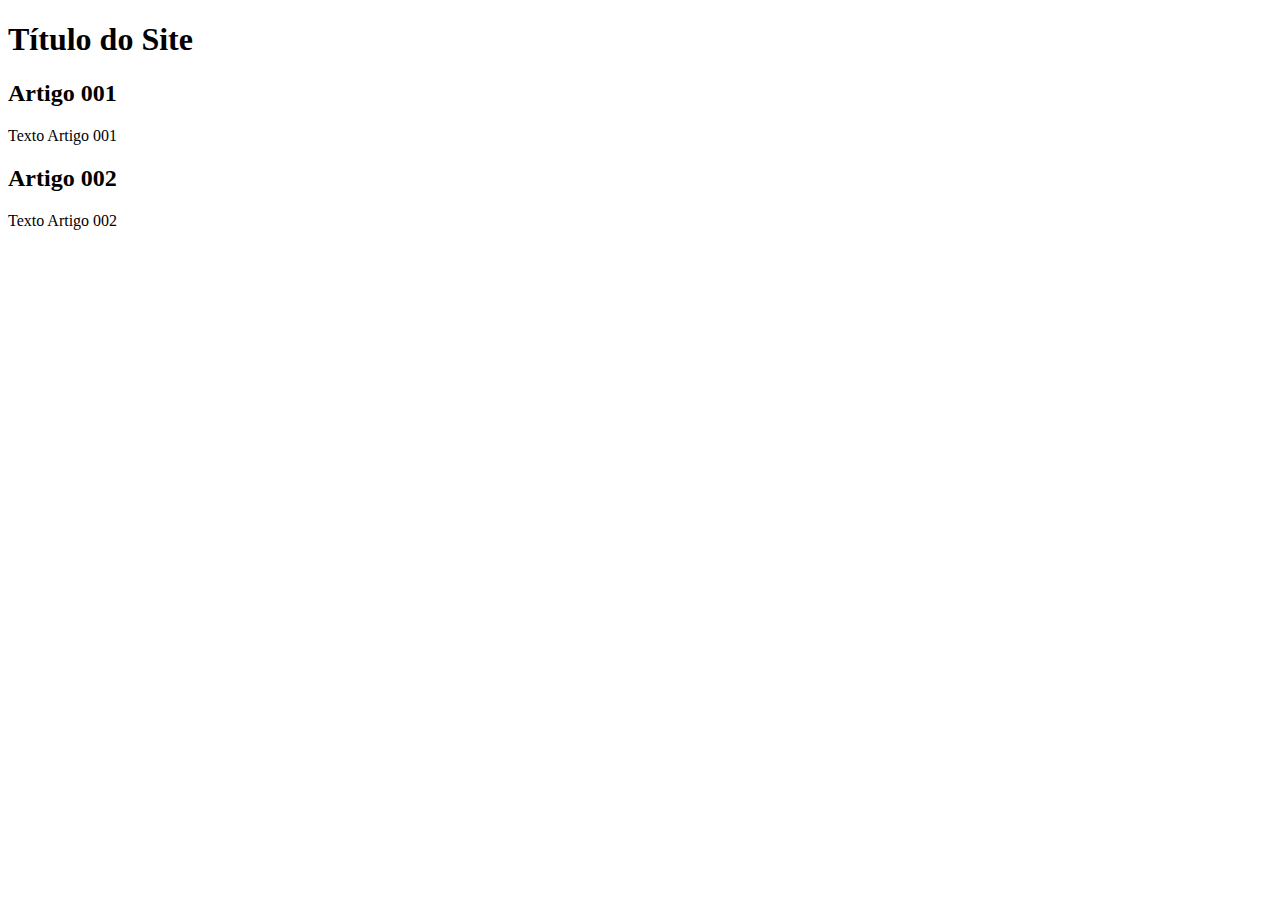
==== index.html @ c3a823b8 "add index" ====
<!DOCTYPE html>
<html lang="pt-br">
<head>
    <meta charset="UTF-8">
    <meta name="viewport" content="width=device-width, initial-scale=1.0">
    <title>Título do Site</title>
</head>
<body>
    <main>
        <header>
            <h1>Título do Site</h1>
        </header>
        <article>
            <h2>Artigo 001</h2>
            <p>Texto Artigo 001</p>
        </article>
        <article>
            <h2>Artigo 002</h2>
            <p>Texto Artigo 002</p>
        </article>
    </main>
</body>
</html>
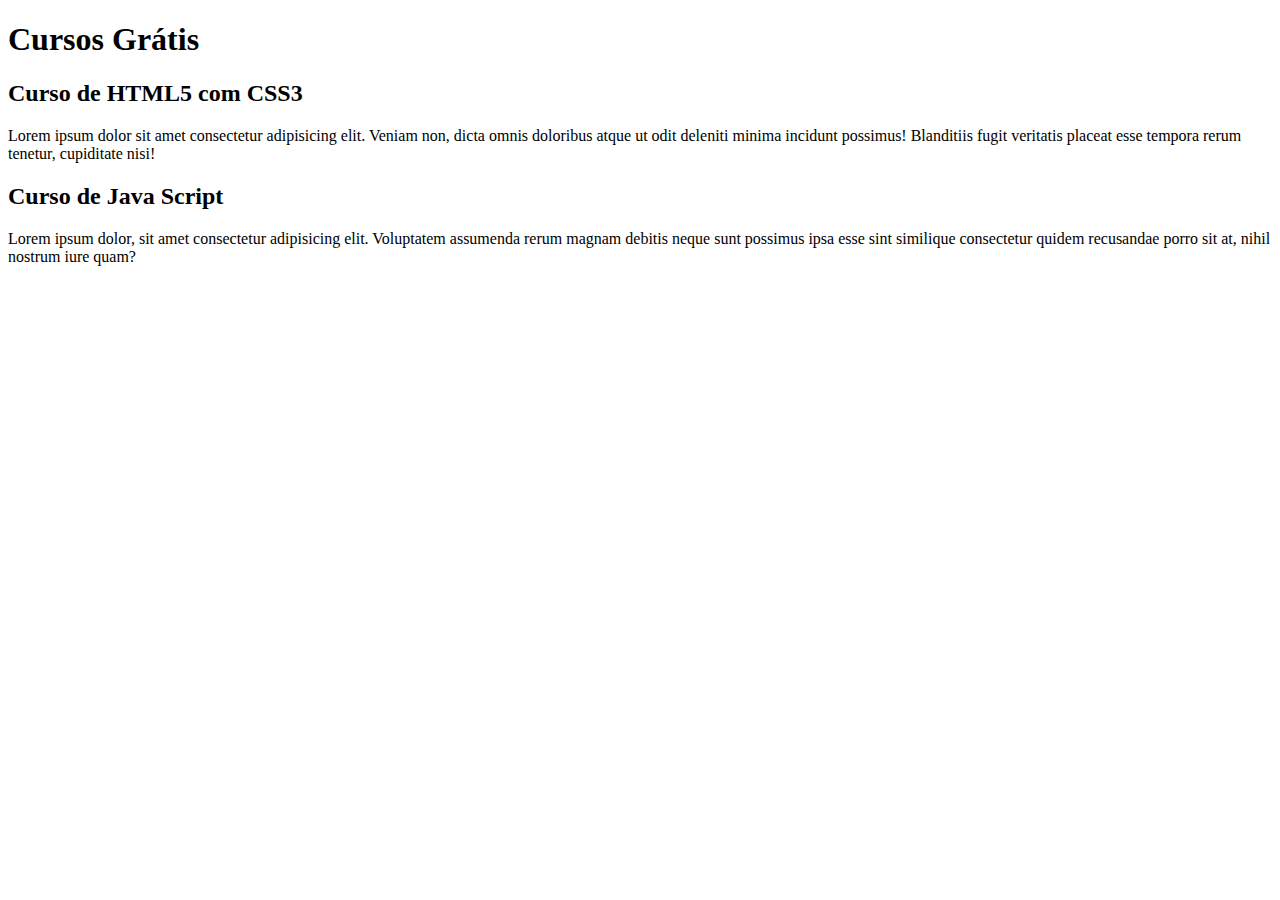
==== commit 503ef5bc: "comecei a escrever o conteúdo" ====
--- a/index.html
+++ b/index.html
@@ -8,15 +8,15 @@
 <body>
     <main>
         <header>
-            <h1>Título do Site</h1>
+            <h1>Cursos Grátis</h1>
         </header>
         <article>
-            <h2>Artigo 001</h2>
-            <p>Texto Artigo 001</p>
+            <h2>Curso de HTML5 com CSS3</h2>
+            <p>Lorem ipsum dolor sit amet consectetur adipisicing elit. Veniam non, dicta omnis doloribus atque ut odit deleniti minima incidunt possimus! Blanditiis fugit veritatis placeat esse tempora rerum tenetur, cupiditate nisi!</p>
         </article>
         <article>
-            <h2>Artigo 002</h2>
-            <p>Texto Artigo 002</p>
+            <h2>Curso de Java Script</h2>
+            <p>Lorem ipsum dolor, sit amet consectetur adipisicing elit. Voluptatem assumenda rerum magnam debitis neque sunt possimus ipsa esse sint similique consectetur quidem recusandae porro sit at, nihil nostrum iure quam?</p>
         </article>
     </main>
 </body>
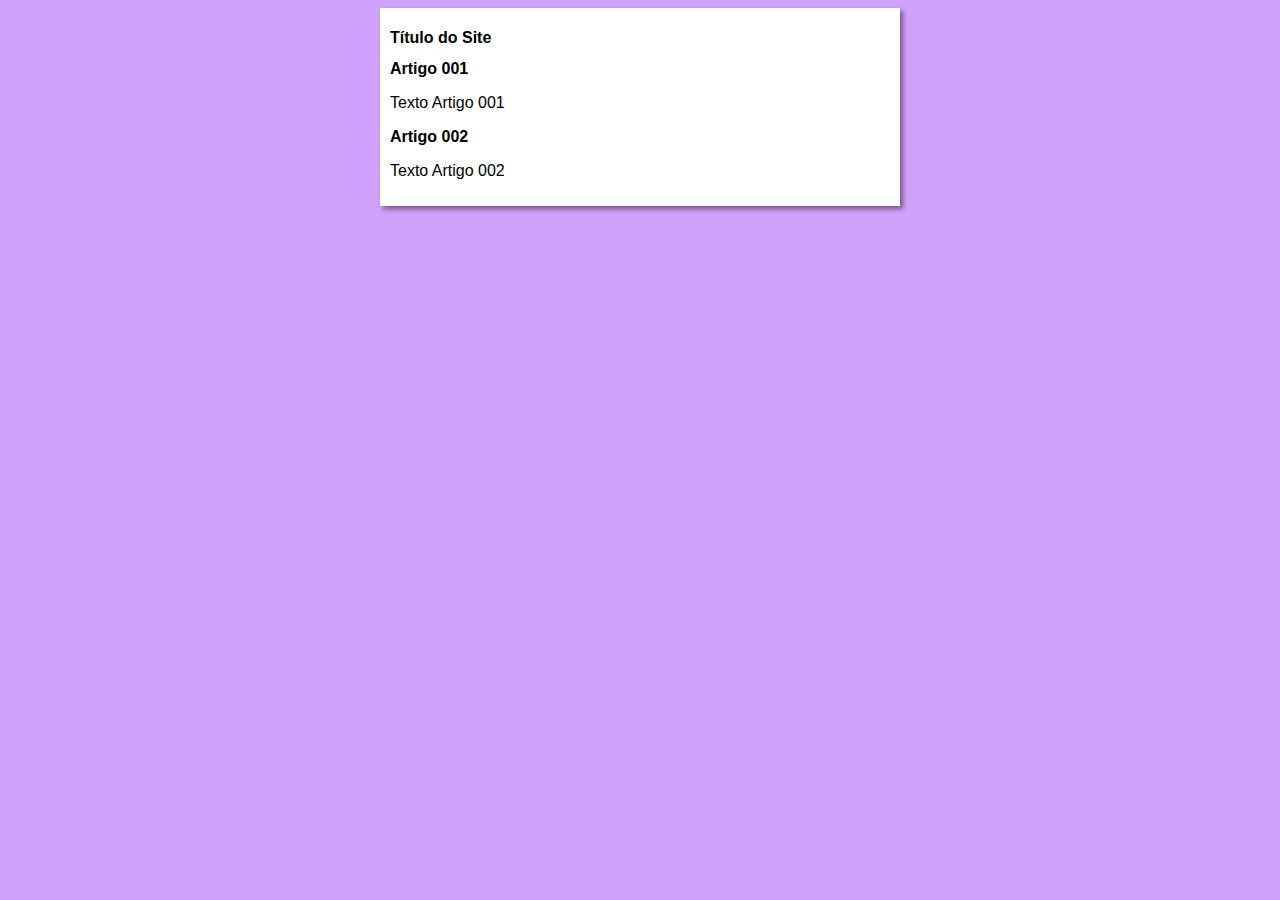
==== commit 2544b575: "iniciei o design" ====
--- a/index.html
+++ b/index.html
@@ -4,19 +4,20 @@
     <meta charset="UTF-8">
     <meta name="viewport" content="width=device-width, initial-scale=1.0">
     <title>Título do Site</title>
+    <link rel="stylesheet" href="estilos/style.css">
 </head>
 <body>
     <main>
         <header>
-            <h1>Cursos Grátis</h1>
+            <h1>Título do Site</h1>
         </header>
         <article>
-            <h2>Curso de HTML5 com CSS3</h2>
-            <p>Lorem ipsum dolor sit amet consectetur adipisicing elit. Veniam non, dicta omnis doloribus atque ut odit deleniti minima incidunt possimus! Blanditiis fugit veritatis placeat esse tempora rerum tenetur, cupiditate nisi!</p>
+            <h2>Artigo 001</h2>
+            <p>Texto Artigo 001</p>
         </article>
         <article>
-            <h2>Curso de Java Script</h2>
-            <p>Lorem ipsum dolor, sit amet consectetur adipisicing elit. Voluptatem assumenda rerum magnam debitis neque sunt possimus ipsa esse sint similique consectetur quidem recusandae porro sit at, nihil nostrum iure quam?</p>
+            <h2>Artigo 002</h2>
+            <p>Texto Artigo 002</p>
         </article>
     </main>
 </body>
--- a/estilos/style.css
+++ b/estilos/style.css
@@ -0,0 +1,18 @@
+* {
+    font-family: Arial, Helvetica, sans-serif;
+    font-size: 16px;
+
+}
+
+body {
+    background-color: rgb(208, 162, 251);
+
+}
+
+main{
+    background-color: white;
+    width: 500px;
+    margin: auto;
+    padding: 10px;
+    box-shadow: 3px 3px 5px rgba(0, 0, 0, 0.456);
+}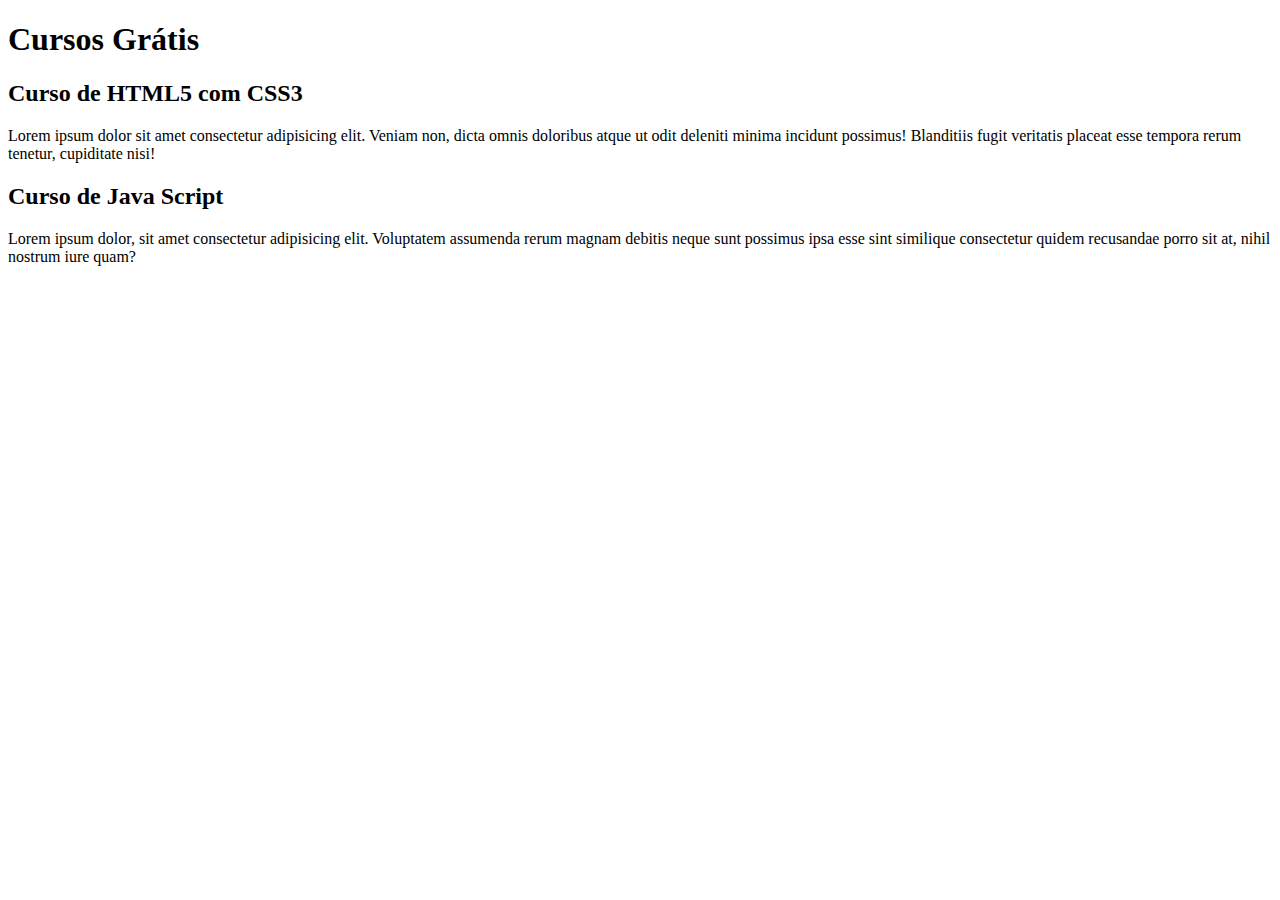
==== commit 611c09ec: "Update index.html" ====
--- a/index.html
+++ b/index.html
@@ -3,21 +3,20 @@
 <head>
     <meta charset="UTF-8">
     <meta name="viewport" content="width=device-width, initial-scale=1.0">
-    <title>Título do Site</title>
-    <link rel="stylesheet" href="estilos/style.css">
+    <title>Site CursoeVídeo</title>
 </head>
 <body>
     <main>
         <header>
-            <h1>Título do Site</h1>
+            <h1>Cursos Grátis</h1>
         </header>
         <article>
-            <h2>Artigo 001</h2>
-            <p>Texto Artigo 001</p>
+            <h2>Curso de HTML5 com CSS3</h2>
+            <p>Lorem ipsum dolor sit amet consectetur adipisicing elit. Veniam non, dicta omnis doloribus atque ut odit deleniti minima incidunt possimus! Blanditiis fugit veritatis placeat esse tempora rerum tenetur, cupiditate nisi!</p>
         </article>
         <article>
-            <h2>Artigo 002</h2>
-            <p>Texto Artigo 002</p>
+            <h2>Curso de Java Script</h2>
+            <p>Lorem ipsum dolor, sit amet consectetur adipisicing elit. Voluptatem assumenda rerum magnam debitis neque sunt possimus ipsa esse sint similique consectetur quidem recusandae porro sit at, nihil nostrum iure quam?</p>
         </article>
     </main>
 </body>
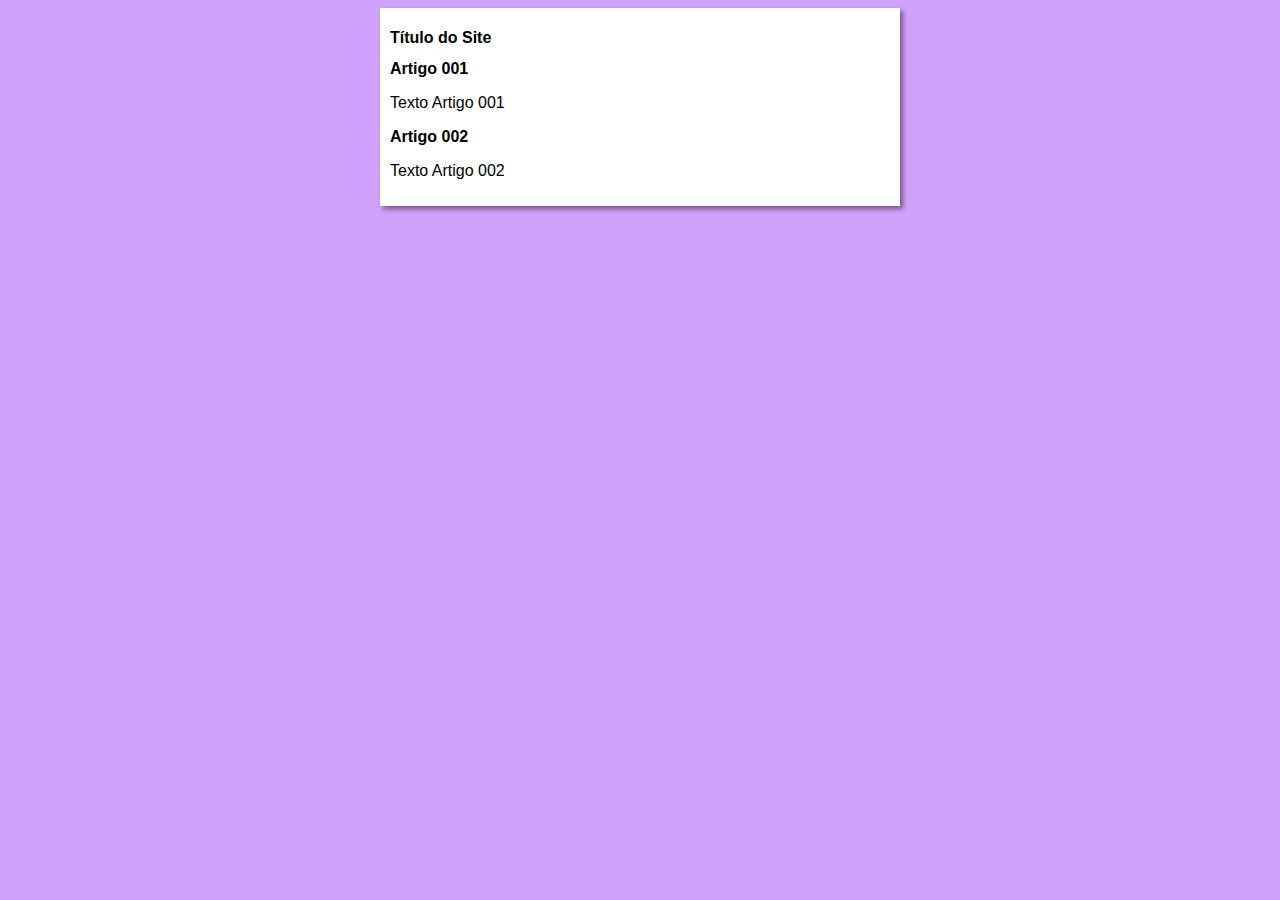
==== commit eada606d: "Update index.html" ====
--- a/index.html
+++ b/index.html
@@ -3,20 +3,21 @@
 <head>
     <meta charset="UTF-8">
     <meta name="viewport" content="width=device-width, initial-scale=1.0">
-    <title>Site CursoeVídeo</title>
+    <title>Curso em Vídeo</title>
+    <link rel="stylesheet" href="estilos/style.css">
 </head>
 <body>
     <main>
         <header>
-            <h1>Cursos Grátis</h1>
+            <h1>Título do Site</h1>
         </header>
         <article>
-            <h2>Curso de HTML5 com CSS3</h2>
-            <p>Lorem ipsum dolor sit amet consectetur adipisicing elit. Veniam non, dicta omnis doloribus atque ut odit deleniti minima incidunt possimus! Blanditiis fugit veritatis placeat esse tempora rerum tenetur, cupiditate nisi!</p>
+            <h2>Artigo 001</h2>
+            <p>Texto Artigo 001</p>
         </article>
         <article>
-            <h2>Curso de Java Script</h2>
-            <p>Lorem ipsum dolor, sit amet consectetur adipisicing elit. Voluptatem assumenda rerum magnam debitis neque sunt possimus ipsa esse sint similique consectetur quidem recusandae porro sit at, nihil nostrum iure quam?</p>
+            <h2>Artigo 002</h2>
+            <p>Texto Artigo 002</p>
         </article>
     </main>
 </body>
--- a/estilos/style.css
+++ b/estilos/style.css
@@ -0,0 +1,18 @@
+* {
+    font-family: Arial, Helvetica, sans-serif;
+    font-size: 16px;
+
+}
+
+body {
+    background-color: rgb(208, 162, 251);
+
+}
+
+main{
+    background-color: white;
+    width: 500px;
+    margin: auto;
+    padding: 10px;
+    box-shadow: 3px 3px 5px rgba(0, 0, 0, 0.456);
+}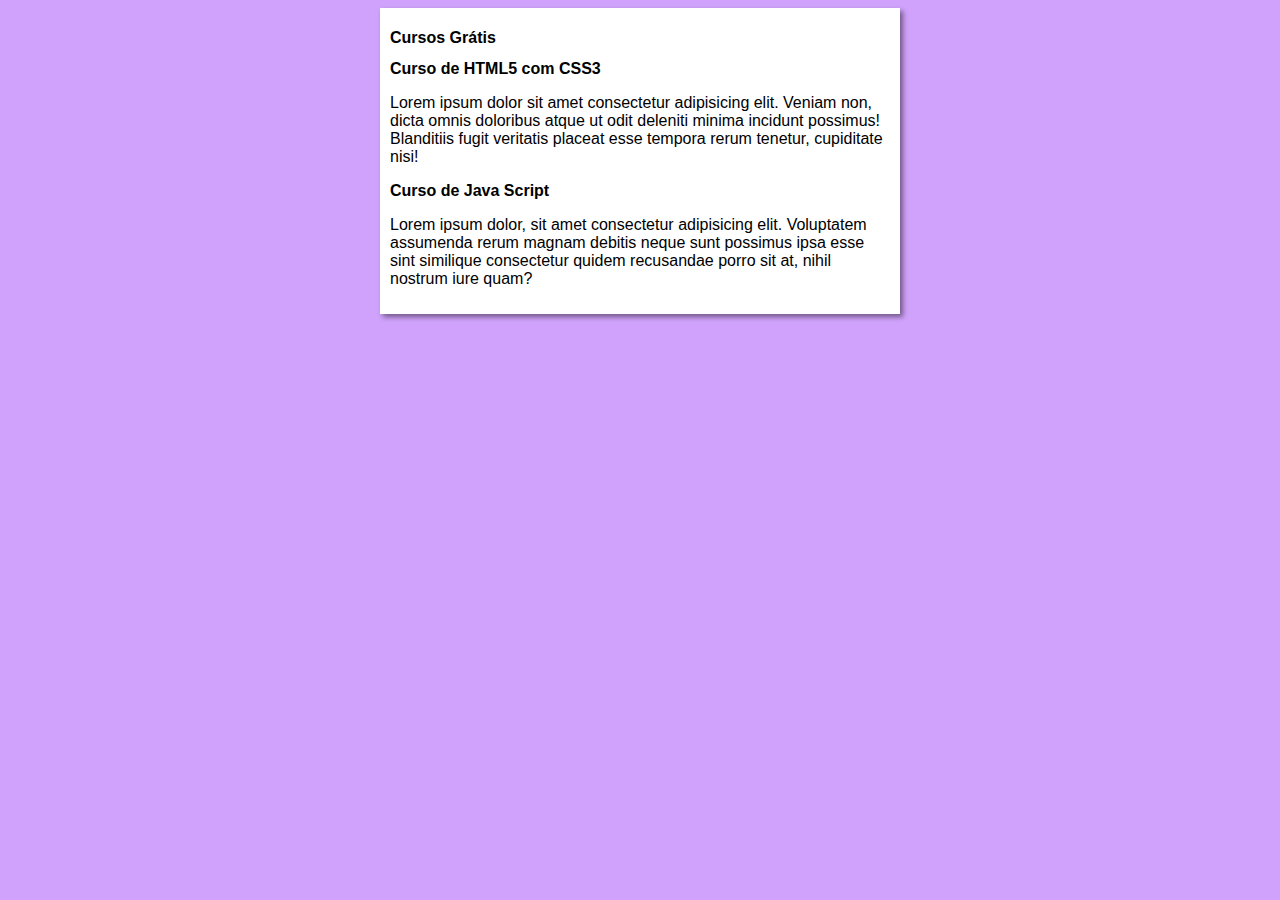
==== commit e32fcc5e: "Merge branch 'design'" ====
--- a/index.html
+++ b/index.html
@@ -9,15 +9,15 @@
 <body>
     <main>
         <header>
-            <h1>Título do Site</h1>
+            <h1>Cursos Grátis</h1>
         </header>
         <article>
-            <h2>Artigo 001</h2>
-            <p>Texto Artigo 001</p>
+            <h2>Curso de HTML5 com CSS3</h2>
+            <p>Lorem ipsum dolor sit amet consectetur adipisicing elit. Veniam non, dicta omnis doloribus atque ut odit deleniti minima incidunt possimus! Blanditiis fugit veritatis placeat esse tempora rerum tenetur, cupiditate nisi!</p>
         </article>
         <article>
-            <h2>Artigo 002</h2>
-            <p>Texto Artigo 002</p>
+            <h2>Curso de Java Script</h2>
+            <p>Lorem ipsum dolor, sit amet consectetur adipisicing elit. Voluptatem assumenda rerum magnam debitis neque sunt possimus ipsa esse sint similique consectetur quidem recusandae porro sit at, nihil nostrum iure quam?</p>
         </article>
     </main>
 </body>
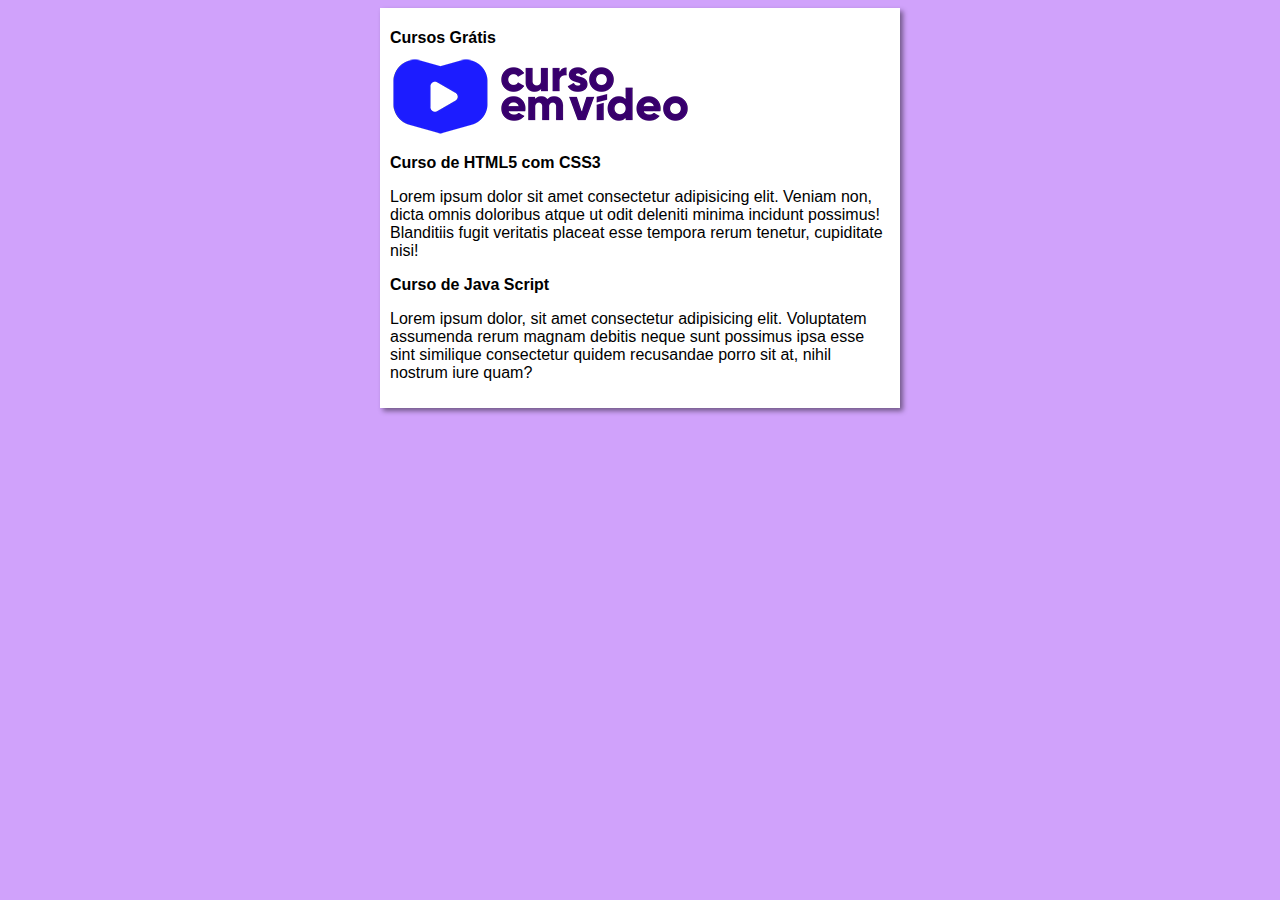
==== commit 8e27bb5f: "adicionei primeira imagem" ====
--- a/index.html
+++ b/index.html
@@ -10,6 +10,7 @@
     <main>
         <header>
             <h1>Cursos Grátis</h1>
+            <img src="imagens teste/curso-em-video-cor.png" alt="Curso em Vídeo">
         </header>
         <article>
             <h2>Curso de HTML5 com CSS3</h2>
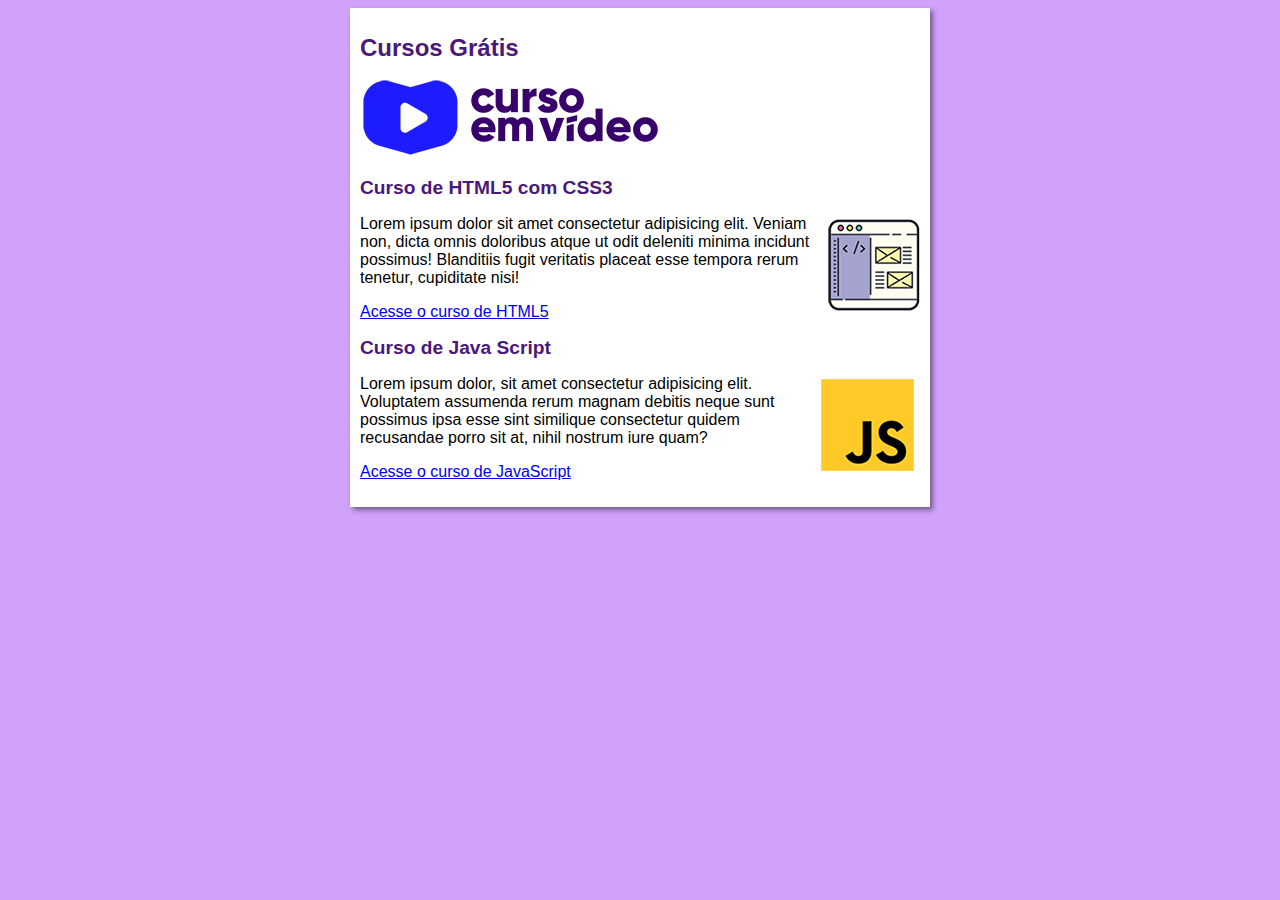
==== commit 76ce401e: "Finalizei o Site" ====
--- a/index.html
+++ b/index.html
@@ -14,11 +14,15 @@
         </header>
         <article>
             <h2>Curso de HTML5 com CSS3</h2>
+            <img class="lado" src="imagens teste/curso-html-css.png" alt="Curso HTML5">
             <p>Lorem ipsum dolor sit amet consectetur adipisicing elit. Veniam non, dicta omnis doloribus atque ut odit deleniti minima incidunt possimus! Blanditiis fugit veritatis placeat esse tempora rerum tenetur, cupiditate nisi!</p>
+            <p><a href="curso-html.html">Acesse o curso de HTML5</a></p>
         </article>
         <article>
             <h2>Curso de Java Script</h2>
+            <img class="lado" src="imagens teste/curso-javascript.png" alt="Curso JS">
             <p>Lorem ipsum dolor, sit amet consectetur adipisicing elit. Voluptatem assumenda rerum magnam debitis neque sunt possimus ipsa esse sint similique consectetur quidem recusandae porro sit at, nihil nostrum iure quam?</p>
+            <p><a href="curso-js.html">Acesse o curso de JavaScript</a></p>
         </article>
     </main>
 </body>
--- a/estilos/style.css
+++ b/estilos/style.css
@@ -11,8 +11,22 @@
 
 main{
     background-color: white;
-    width: 500px;
+    width: 560px;
     margin: auto;
     padding: 10px;
     box-shadow: 3px 3px 5px rgba(0, 0, 0, 0.456);
+}
+
+h1{
+    font-size: 1.5em;
+    color: rgb(75, 25, 121);
+}
+
+h2{
+    font-size: 1.2em;
+    color: rgb(75, 25, 121);
+}
+
+img.lado{
+    float: right;
 }